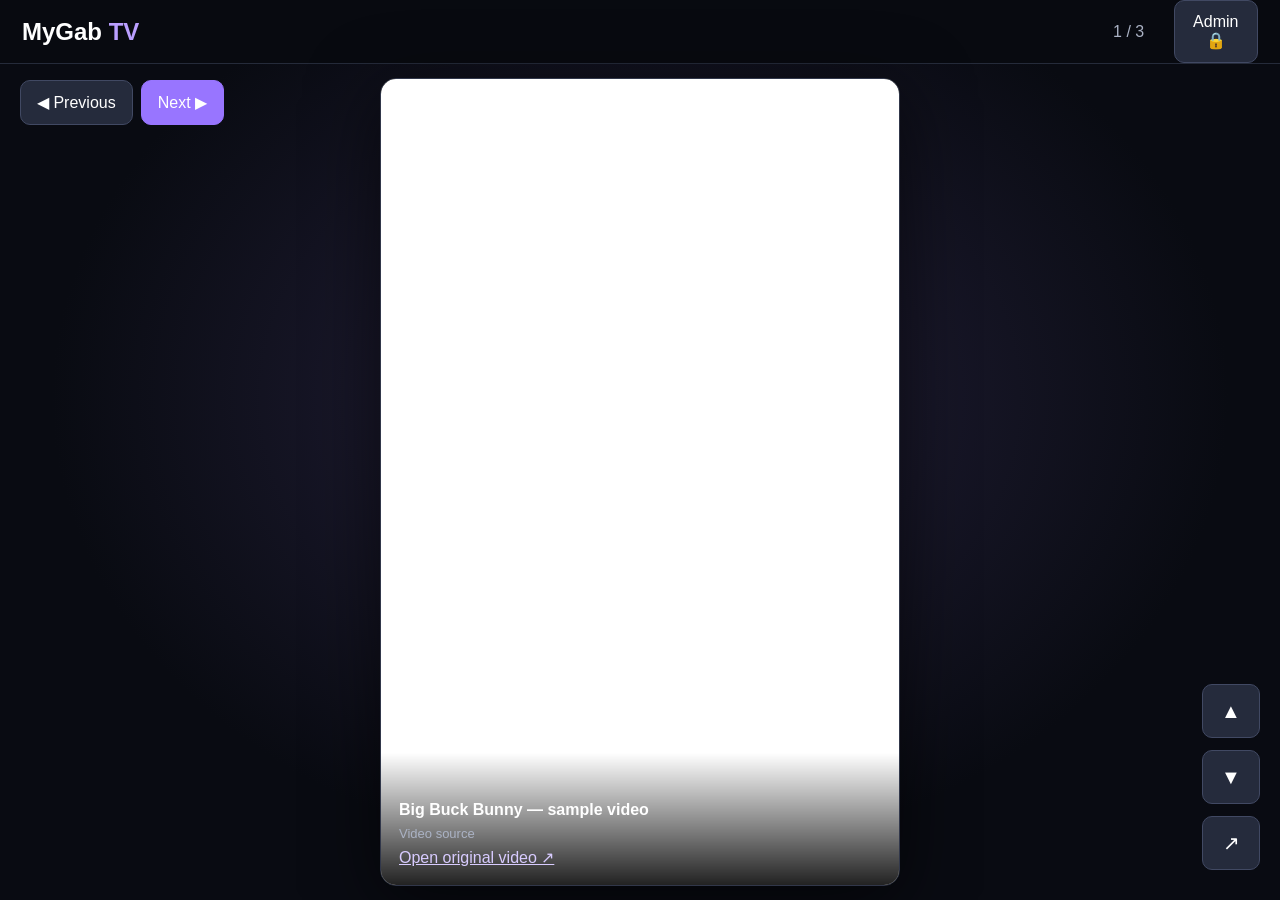
==== mygab-tv/index.html @ 02e556a2 "Add standalone MyGab TV Fire Stick web app" ====
<!doctype html>
<html lang="en"><head><meta charset="utf-8"><meta name="viewport" content="width=device-width,initial-scale=1,maximum-scale=1"><title>MyGab TV</title>
<style>
:root{color-scheme:dark;--bg:#080a10;--panel:#141827;--muted:#aab2c4;--accent:#9875ff}*{box-sizing:border-box}html,body{margin:0;width:100%;height:100%;overflow:hidden;background:var(--bg);color:#fff;font-family:Arial,sans-serif}button,input,textarea{font:inherit}button{background:#252b3c;border:1px solid #414963;border-radius:10px;padding:12px 16px;color:white;cursor:pointer}button:focus,input:focus,textarea:focus{outline:3px solid #bba7ff;outline-offset:2px}.primary{background:var(--accent);border-color:var(--accent)}header{height:64px;padding:0 22px;display:flex;align-items:center;justify-content:space-between;border-bottom:1px solid #252b3a}.brand{font-weight:900;font-size:24px}.brand span{color:#ba9fff}.muted{color:var(--muted)}main{height:calc(100% - 64px);position:relative}.feed{height:100%;display:flex;align-items:center;justify-content:center;background:radial-gradient(ellipse at 50% 40%,#25213c,#090b12 65%)}.player{width:min(65vw,520px);height:calc(100% - 28px);max-height:850px;position:relative;border-radius:16px;overflow:hidden;background:#000;border:1px solid #31374a;box-shadow:0 15px 70px #0009}.player iframe,.player video{width:100%;height:100%;border:0;object-fit:contain;background:#000}.overlay{position:absolute;bottom:0;left:0;right:0;padding:48px 18px 18px;background:linear-gradient(transparent,#000d);pointer-events:none}.overlay>*{margin:5px 0}.overlay a{pointer-events:auto;color:#d8cbff}.controls{position:absolute;right:20px;bottom:30px;display:flex;flex-direction:column;gap:12px}.controls button{min-width:58px;min-height:54px;font-size:20px}.feedbar{position:absolute;top:16px;left:20px;display:flex;gap:8px;align-items:center}.notice{position:absolute;top:50%;left:50%;transform:translate(-50%,-50%);max-width:80%;text-align:center;color:var(--muted)}.modal{position:absolute;inset:0;background:#05060bed;display:flex;align-items:center;justify-content:center;padding:22px;z-index:5}.card{width:min(720px,96vw);max-height:92%;overflow:auto;background:var(--panel);border:1px solid #333b51;border-radius:18px;padding:24px}.card h2{margin-top:0}.field{display:grid;gap:8px;margin:14px 0}.field input,.field textarea{width:100%;background:#090c14;border:1px solid #3c455e;border-radius:9px;color:#fff;padding:12px}.field textarea{min-height:90px}.row{display:flex;gap:10px;flex-wrap:wrap}.row>*{flex:1}.small{font-size:13px;line-height:1.5}.hidden{display:none!important}.feedlist{display:grid;gap:8px}.feeditem{padding:12px;border:1px solid #353c50;border-radius:10px;display:flex;justify-content:space-between;gap:12px}a{color:#cbbaff}
@media(max-width:700px){.player{width:88vw;height:calc(100% - 24px)}.controls{right:10px;bottom:18px}.feedbar{left:10px;top:10px}header{padding:0 12px}}
</style></head><body>
<header><div class="brand">MyGab<span> TV</span></div><div class="row" style="flex:initial;align-items:center"><span class="muted" id="count">Demo feed</span><button id="adminOpen">Admin 🔒</button></div></header>
<main><section class="feed" id="feed"><div class="feedbar"><button id="prev">◀ Previous</button><button id="next" class="primary">Next ▶</button></div><div class="player" id="player"><div class="notice" id="placeholder">Welcome to MyGab TV<br><br>Open Admin to add search keywords and sources, or load the demonstration feed.</div></div><div class="controls"><button id="up" title="Previous">▲</button><button id="down" title="Next">▼</button><button id="openSource" title="Open source">↗</button></div></section>
<div id="modal" class="modal hidden"><div class="card" id="modalCard"></div></div></main>
<script>
const $=id=>document.getElementById(id);
const KEY='mygab-tv-config-v1';
const defaults={keywords:['nature shorts','travel short videos','science facts shorts'],sources:[],items:[
{title:'Big Buck Bunny — sample video',url:'https://www.youtube.com/watch?v=aqz-KE-bpKQ',embed:'https://www.youtube-nocookie.com/embed/aqz-KE-bpKQ?autoplay=1&mute=0&rel=0'},
{title:'Sintel — sample video',url:'https://www.youtube.com/watch?v=について',embed:'https://www.youtube-nocookie.com/embed/2eMtWfG0l6w?autoplay=1&rel=0'},
{title:'Elephants Dream — sample video',url:'https://www.youtube.com/watch?v=TLkA0_REL0s',embed:'https://www.youtube-nocookie.com/embed/TLkA0_REL0s?autoplay=1&rel=0'}
]};
let config;try{config=JSON.parse(localStorage.getItem(KEY))||structuredClone(defaults)}catch(e){config=JSON.parse(JSON.stringify(defaults))}
let index=0,feedItems=[];const save=()=>localStorage.setItem(KEY,JSON.stringify(config));
function normalise(){feedItems=[...(config.items||[])];}
function render(){if(!feedItems.length){$('player').innerHTML='<div class="notice">No videos in feed yet.<br><br>Open Admin to configure keywords and add video links.</div>';$('count').textContent='0 videos';return}
index=(index+feedItems.length)%feedItems.length;const item=feedItems[index];$('player').innerHTML='<iframe allow="autoplay; encrypted-media; picture-in-picture; fullscreen" allowfullscreen referrerpolicy="strict-origin-when-cross-origin" src="'+esc(item.embed||item.url)+'" title="'+esc(item.title)+'"></iframe><div class="overlay"><strong>'+esc(item.title)+'</strong><div class="small muted">'+(item.keyword?'Found for: '+esc(item.keyword):'Video source')+'</div><a href="'+esc(item.url)+'" target="_blank" rel="noopener">Open original video ↗</a></div>';$('count').textContent=(index+1)+' / '+feedItems.length}
function esc(s){return String(s||'').replace(/[&<>"']/g,c=>({'&':'&amp;','<':'&lt;','>':'&gt;','"':'&quot;',"'":'&#39;'}[c]))}
function move(delta){if(!feedItems.length)return;index=(index+delta+feedItems.length)%feedItems.length;render()}
$('prev').onclick=$('up').onclick=()=>move(-1);$('next').onclick=$('down').onclick=()=>move(1);$('openSource').onclick=()=>{if(feedItems[index])window.open(feedItems[index].url,'_blank','noopener')};
document.addEventListener('keydown',e=>{if(!$('modal').classList.contains('hidden')){if(e.key==='Escape')closeModal();return}if(['ArrowDown','PageDown',' '].includes(e.key)){e.preventDefault();move(1)}if(['ArrowUp','PageUp'].includes(e.key)){e.preventDefault();move(-1)}if(e.key==='Enter'){e.preventDefault();move(1)}if(e.key.toLowerCase()==='a')admin()} );
function showModal(html){$('modalCard').innerHTML=html;$('modal').classList.remove('hidden');const f=$('modalCard').querySelector('input,button');if(f)f.focus()}
function closeModal(){$('modal').classList.add('hidden')}
$('modal').addEventListener('click',e=>{if(e.target===$('modal'))closeModal()});
function admin(){showModal('<h2>Admin PIN</h2><p class="muted">Enter your PIN to edit discovery settings and the video feed.</p><form id="pinForm"><div class="field"><label for="pin">PIN</label><input id="pin" type="password" inputmode="numeric" maxlength="8" autocomplete="off" autofocus></div><div class="row"><button type="button" id="cancel">Cancel</button><button class="primary" type="submit">Unlock</button></div><p class="small muted">PIN protection in this standalone prototype is local to this browser. For a public hosted deployment, move admin authentication and settings to a server.</p></form>');$('cancel').onclick=closeModal;$('pinForm').onsubmit=e=>{e.preventDefault();if($('pin').value==='1802')adminPanel();else{$('pin').value='';alert('Incorrect PIN')}}}
$('adminOpen').onclick=admin;
function adminPanel(){showModal('<h2>MyGab TV · Admin</h2><p class="muted small">Configure what to search for and manage links in the feed. Settings save in this browser.</p><div class="field"><label for="keywords">Search keywords (one per line)</label><textarea id="keywords">'+esc((config.keywords||[]).join('\n'))+'</textarea></div><div class="field"><label for="sources">Preferred source domains / notes (one per line)</label><textarea id="sources" placeholder="youtube.com&#10;vimeo.com">'+esc((config.sources||[]).join('\n'))+'</textarea></div><h3>Add a video</h3><div class="field"><label for="title">Title</label><input id="title" placeholder="Video title"></div><div class="field"><label for="url">Original video URL</label><input id="url" placeholder="https://www.youtube.com/watch?v=..."></div><div class="field"><label for="embed">Embed URL (optional; YouTube/Vimeo embed link)</label><input id="embed" placeholder="https://www.youtube-nocookie.com/embed/VIDEO_ID"></div><div class="row"><button id="addVideo" class="primary">Add video</button><button id="saveConfig">Save settings</button><button id="resetDemo">Reset demo feed</button></div><h3>Feed videos</h3><div class="feedlist" id="feedlist"></div><p class="small muted">Keyword discovery UI is ready, but automated internet-wide search is not active until a server-side search provider/API is configured. This avoids broken or unauthorised scraping and lets Fire Stick playback use each source’s supported player.</p><div class="row"><button id="closeAdmin">Done</button></div>');
const drawList=()=>{$('feedlist').innerHTML=(config.items||[]).map((it,i)=>'<div class="feeditem"><div><strong>'+esc(it.title)+'</strong><div class="small muted">'+esc(it.url)+'</div></div><button data-remove="'+i+'">Remove</button></div>').join('')||'<p class="muted">No added videos.</p>';document.querySelectorAll('[data-remove]').forEach(b=>b.onclick=()=>{config.items.splice(+b.dataset.remove,1);save();drawList();normalise();render()})};
$('saveConfig').onclick=()=>{config.keywords=$('keywords').value.split('\n').map(s=>s.trim()).filter(Boolean);config.sources=$('sources').value.split('\n').map(s=>s.trim()).filter(Boolean);save();alert('Settings saved');};
$('addVideo').onclick=()=>{const url=$('url').value.trim(),title=$('title').value.trim()||url,embed=$('embed').value.trim()||url;if(!/^https?:\/\//i.test(url)||!/^https?:\/\//i.test(embed)){alert('Enter valid http(s) video and embed URLs.');return}config.items=config.items||[];config.items.push({title,url,embed});save();normalise();drawList();render();$('title').value=$('url').value=$('embed').value='';};
$('resetDemo').onclick=()=>{config.items=JSON.parse(JSON.stringify(defaults.items));save();normalise();drawList();render()};
$('closeAdmin').onclick=()=>{closeModal();normalise();render()};drawList()}
normalise();render();
</script></body></html>
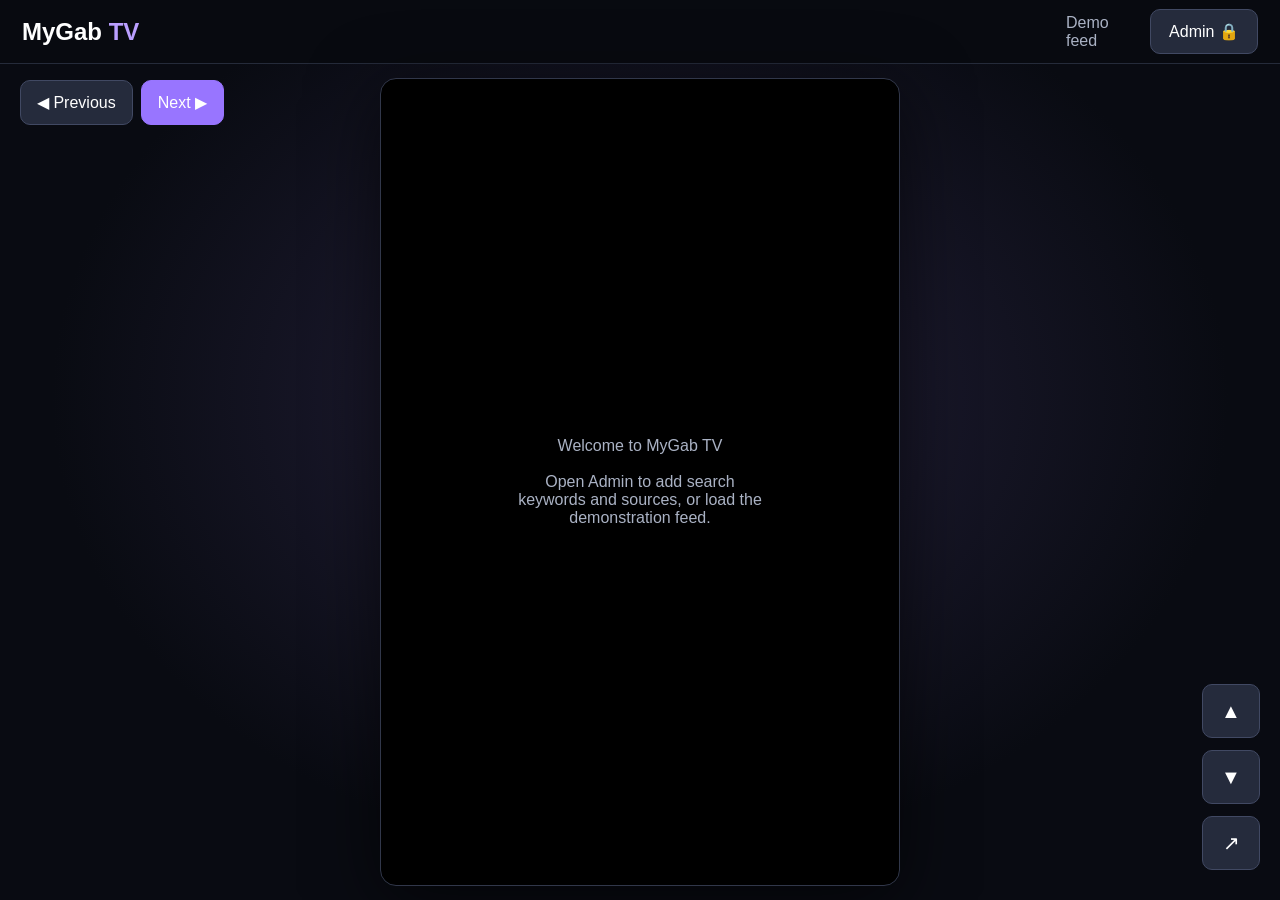
==== commit f2c8ac9d: "Improve MyGab TV discovery links and remote navigation" ====
--- a/mygab-tv/index.html
+++ b/mygab-tv/index.html
@@ -12,27 +12,27 @@
 const KEY='mygab-tv-config-v1';
 const defaults={keywords:['nature shorts','travel short videos','science facts shorts'],sources:[],items:[
 {title:'Big Buck Bunny — sample video',url:'https://www.youtube.com/watch?v=aqz-KE-bpKQ',embed:'https://www.youtube-nocookie.com/embed/aqz-KE-bpKQ?autoplay=1&mute=0&rel=0'},
-{title:'Sintel — sample video',url:'https://www.youtube.com/watch?v=について',embed:'https://www.youtube-nocookie.com/embed/2eMtWfG0l6w?autoplay=1&rel=0'},
+{title:'Sintel — sample video',url:'https://www.youtube.com/watch?v=2eMtWfG0l6w',embed:'https://www.youtube-nocookie.com/embed/2eMtWfG0l6w?autoplay=1&rel=0'},
 {title:'Elephants Dream — sample video',url:'https://www.youtube.com/watch?v=TLkA0_REL0s',embed:'https://www.youtube-nocookie.com/embed/TLkA0_REL0s?autoplay=1&rel=0'}
 ]};
 let config;try{config=JSON.parse(localStorage.getItem(KEY))||structuredClone(defaults)}catch(e){config=JSON.parse(JSON.stringify(defaults))}
 let index=0,feedItems=[];const save=()=>localStorage.setItem(KEY,JSON.stringify(config));
-function normalise(){feedItems=[...(config.items||[])];}
+function normalise(){feedItems=[...(config.items||[])];}\nfunction embedFor(url,provided){if(provided)return provided;try{const u=new URL(url);if(u.hostname.includes('youtu.be'))return 'https://www.youtube-nocookie.com/embed/'+u.pathname.slice(1)+'?autoplay=1&rel=0';if(u.hostname.includes('youtube.com')){const id=u.searchParams.get('v');if(id)return 'https://www.youtube-nocookie.com/embed/'+id+'?autoplay=1&rel=0';if(u.pathname.startsWith('/shorts/'))return 'https://www.youtube-nocookie.com/embed/'+u.pathname.split('/')[2]+'?autoplay=1&rel=0';}if(u.hostname.includes('vimeo.com')&&/^\\d+$/.test(u.pathname.slice(1)))return 'https://player.vimeo.com/video/'+u.pathname.slice(1)+'?autoplay=1';}catch(e){}return url;}
 function render(){if(!feedItems.length){$('player').innerHTML='<div class="notice">No videos in feed yet.<br><br>Open Admin to configure keywords and add video links.</div>';$('count').textContent='0 videos';return}
 index=(index+feedItems.length)%feedItems.length;const item=feedItems[index];$('player').innerHTML='<iframe allow="autoplay; encrypted-media; picture-in-picture; fullscreen" allowfullscreen referrerpolicy="strict-origin-when-cross-origin" src="'+esc(item.embed||item.url)+'" title="'+esc(item.title)+'"></iframe><div class="overlay"><strong>'+esc(item.title)+'</strong><div class="small muted">'+(item.keyword?'Found for: '+esc(item.keyword):'Video source')+'</div><a href="'+esc(item.url)+'" target="_blank" rel="noopener">Open original video ↗</a></div>';$('count').textContent=(index+1)+' / '+feedItems.length}
 function esc(s){return String(s||'').replace(/[&<>"']/g,c=>({'&':'&amp;','<':'&lt;','>':'&gt;','"':'&quot;',"'":'&#39;'}[c]))}
 function move(delta){if(!feedItems.length)return;index=(index+delta+feedItems.length)%feedItems.length;render()}
 $('prev').onclick=$('up').onclick=()=>move(-1);$('next').onclick=$('down').onclick=()=>move(1);$('openSource').onclick=()=>{if(feedItems[index])window.open(feedItems[index].url,'_blank','noopener')};
-document.addEventListener('keydown',e=>{if(!$('modal').classList.contains('hidden')){if(e.key==='Escape')closeModal();return}if(['ArrowDown','PageDown',' '].includes(e.key)){e.preventDefault();move(1)}if(['ArrowUp','PageUp'].includes(e.key)){e.preventDefault();move(-1)}if(e.key==='Enter'){e.preventDefault();move(1)}if(e.key.toLowerCase()==='a')admin()} );
+let touchY=null;document.addEventListener('touchstart',e=>{touchY=e.changedTouches[0].screenY},{passive:true});document.addEventListener('touchend',e=>{if(touchY===null)return;const dy=e.changedTouches[0].screenY-touchY;if(Math.abs(dy)>70)move(dy<0?1:-1);touchY=null},{passive:true});document.addEventListener('wheel',e=>{if(Math.abs(e.deltaY)>25)move(e.deltaY>0?1:-1)},{passive:true});document.addEventListener('keydown',e=>{if(!$('modal').classList.contains('hidden')){if(e.key==='Escape')closeModal();return}if(['ArrowDown','PageDown',' '].includes(e.key)){e.preventDefault();move(1)}if(['ArrowUp','PageUp'].includes(e.key)){e.preventDefault();move(-1)}if(e.key==='Enter'){e.preventDefault();move(1)}if(e.key.toLowerCase()==='a')admin()} );
 function showModal(html){$('modalCard').innerHTML=html;$('modal').classList.remove('hidden');const f=$('modalCard').querySelector('input,button');if(f)f.focus()}
 function closeModal(){$('modal').classList.add('hidden')}
 $('modal').addEventListener('click',e=>{if(e.target===$('modal'))closeModal()});
 function admin(){showModal('<h2>Admin PIN</h2><p class="muted">Enter your PIN to edit discovery settings and the video feed.</p><form id="pinForm"><div class="field"><label for="pin">PIN</label><input id="pin" type="password" inputmode="numeric" maxlength="8" autocomplete="off" autofocus></div><div class="row"><button type="button" id="cancel">Cancel</button><button class="primary" type="submit">Unlock</button></div><p class="small muted">PIN protection in this standalone prototype is local to this browser. For a public hosted deployment, move admin authentication and settings to a server.</p></form>');$('cancel').onclick=closeModal;$('pinForm').onsubmit=e=>{e.preventDefault();if($('pin').value==='1802')adminPanel();else{$('pin').value='';alert('Incorrect PIN')}}}
 $('adminOpen').onclick=admin;
-function adminPanel(){showModal('<h2>MyGab TV · Admin</h2><p class="muted small">Configure what to search for and manage links in the feed. Settings save in this browser.</p><div class="field"><label for="keywords">Search keywords (one per line)</label><textarea id="keywords">'+esc((config.keywords||[]).join('\n'))+'</textarea></div><div class="field"><label for="sources">Preferred source domains / notes (one per line)</label><textarea id="sources" placeholder="youtube.com&#10;vimeo.com">'+esc((config.sources||[]).join('\n'))+'</textarea></div><h3>Add a video</h3><div class="field"><label for="title">Title</label><input id="title" placeholder="Video title"></div><div class="field"><label for="url">Original video URL</label><input id="url" placeholder="https://www.youtube.com/watch?v=..."></div><div class="field"><label for="embed">Embed URL (optional; YouTube/Vimeo embed link)</label><input id="embed" placeholder="https://www.youtube-nocookie.com/embed/VIDEO_ID"></div><div class="row"><button id="addVideo" class="primary">Add video</button><button id="saveConfig">Save settings</button><button id="resetDemo">Reset demo feed</button></div><h3>Feed videos</h3><div class="feedlist" id="feedlist"></div><p class="small muted">Keyword discovery UI is ready, but automated internet-wide search is not active until a server-side search provider/API is configured. This avoids broken or unauthorised scraping and lets Fire Stick playback use each source’s supported player.</p><div class="row"><button id="closeAdmin">Done</button></div>');
-const drawList=()=>{$('feedlist').innerHTML=(config.items||[]).map((it,i)=>'<div class="feeditem"><div><strong>'+esc(it.title)+'</strong><div class="small muted">'+esc(it.url)+'</div></div><button data-remove="'+i+'">Remove</button></div>').join('')||'<p class="muted">No added videos.</p>';document.querySelectorAll('[data-remove]').forEach(b=>b.onclick=()=>{config.items.splice(+b.dataset.remove,1);save();drawList();normalise();render()})};
-$('saveConfig').onclick=()=>{config.keywords=$('keywords').value.split('\n').map(s=>s.trim()).filter(Boolean);config.sources=$('sources').value.split('\n').map(s=>s.trim()).filter(Boolean);save();alert('Settings saved');};
-$('addVideo').onclick=()=>{const url=$('url').value.trim(),title=$('title').value.trim()||url,embed=$('embed').value.trim()||url;if(!/^https?:\/\//i.test(url)||!/^https?:\/\//i.test(embed)){alert('Enter valid http(s) video and embed URLs.');return}config.items=config.items||[];config.items.push({title,url,embed});save();normalise();drawList();render();$('title').value=$('url').value=$('embed').value='';};
+function adminPanel(){showModal('<h2>MyGab TV · Admin</h2><p class="muted small">Configure what to search for and manage links in the feed. Settings save in this browser.</p><div class="field"><label for="keywords">Search keywords (one per line)</label><textarea id="keywords">'+esc((config.keywords||[]).join('\n'))+'</textarea></div><div class="field"><label for="sources">Preferred source domains / notes (one per line)</label><textarea id="sources" placeholder="youtube.com&#10;vimeo.com">'+esc((config.sources||[]).join('\n'))+'</textarea></div><h3>Discover videos by keyword</h3><p class="small muted">Open a provider search for each saved keyword, choose a video, then paste its URL below. Search results are provided by the video platform.</p><div id="keywordSearches" class="feedlist"></div><h3>Add a video</h3><div class="field"><label for="title">Title</label><input id="title" placeholder="Video title"></div><div class="field"><label for="url">Original video URL</label><input id="url" placeholder="https://www.youtube.com/watch?v=..."></div><div class="field"><label for="embed">Embed URL (optional; YouTube/Vimeo embed link)</label><input id="embed" placeholder="https://www.youtube-nocookie.com/embed/VIDEO_ID"></div><div class="row"><button id="addVideo" class="primary">Add video</button><button id="saveConfig">Save settings</button><button id="resetDemo">Reset demo feed</button></div><h3>Feed videos</h3><div class="feedlist" id="feedlist"></div><p class="small muted">Keyword discovery UI is ready, but automated internet-wide search is not active until a server-side search provider/API is configured. This avoids broken or unauthorised scraping and lets Fire Stick playback use each source’s supported player.</p><div class="row"><button id="closeAdmin">Done</button></div>');
+const drawSearches=()=>{$('keywordSearches').innerHTML=(config.keywords||[]).map(k=>'<div class="feeditem"><div><strong>'+esc(k)+'</strong></div><a href="https://www.youtube.com/results?search_query='+encodeURIComponent(k)+'" target="_blank" rel="noopener">Search YouTube ↗</a></div>').join('')||'<p class="muted">Add keywords above and save settings to see searches.</p>'};drawSearches();const drawList=()=>{$('feedlist').innerHTML=(config.items||[]).map((it,i)=>'<div class="feeditem"><div><strong>'+esc(it.title)+'</strong><div class="small muted">'+esc(it.url)+'</div></div><button data-remove="'+i+'">Remove</button></div>').join('')||'<p class="muted">No added videos.</p>';document.querySelectorAll('[data-remove]').forEach(b=>b.onclick=()=>{config.items.splice(+b.dataset.remove,1);save();drawList();normalise();render()})};
+$('saveConfig').onclick=()=>{config.keywords=$('keywords').value.split('\n').map(s=>s.trim()).filter(Boolean);config.sources=$('sources').value.split('\n').map(s=>s.trim()).filter(Boolean);save();drawSearches();alert('Settings saved');};
+$('addVideo').onclick=()=>{const url=$('url').value.trim(),title=$('title').value.trim()||url,embed=embedFor(url,$('embed').value.trim());if(!/^https?:\/\//i.test(url)||!/^https?:\/\//i.test(embed)){alert('Enter valid http(s) video and embed URLs.');return}config.items=config.items||[];config.items.push({title,url,embed});save();normalise();drawList();render();$('title').value=$('url').value=$('embed').value='';};
 $('resetDemo').onclick=()=>{config.items=JSON.parse(JSON.stringify(defaults.items));save();normalise();drawList();render()};
 $('closeAdmin').onclick=()=>{closeModal();normalise();render()};drawList()}
 normalise();render();
